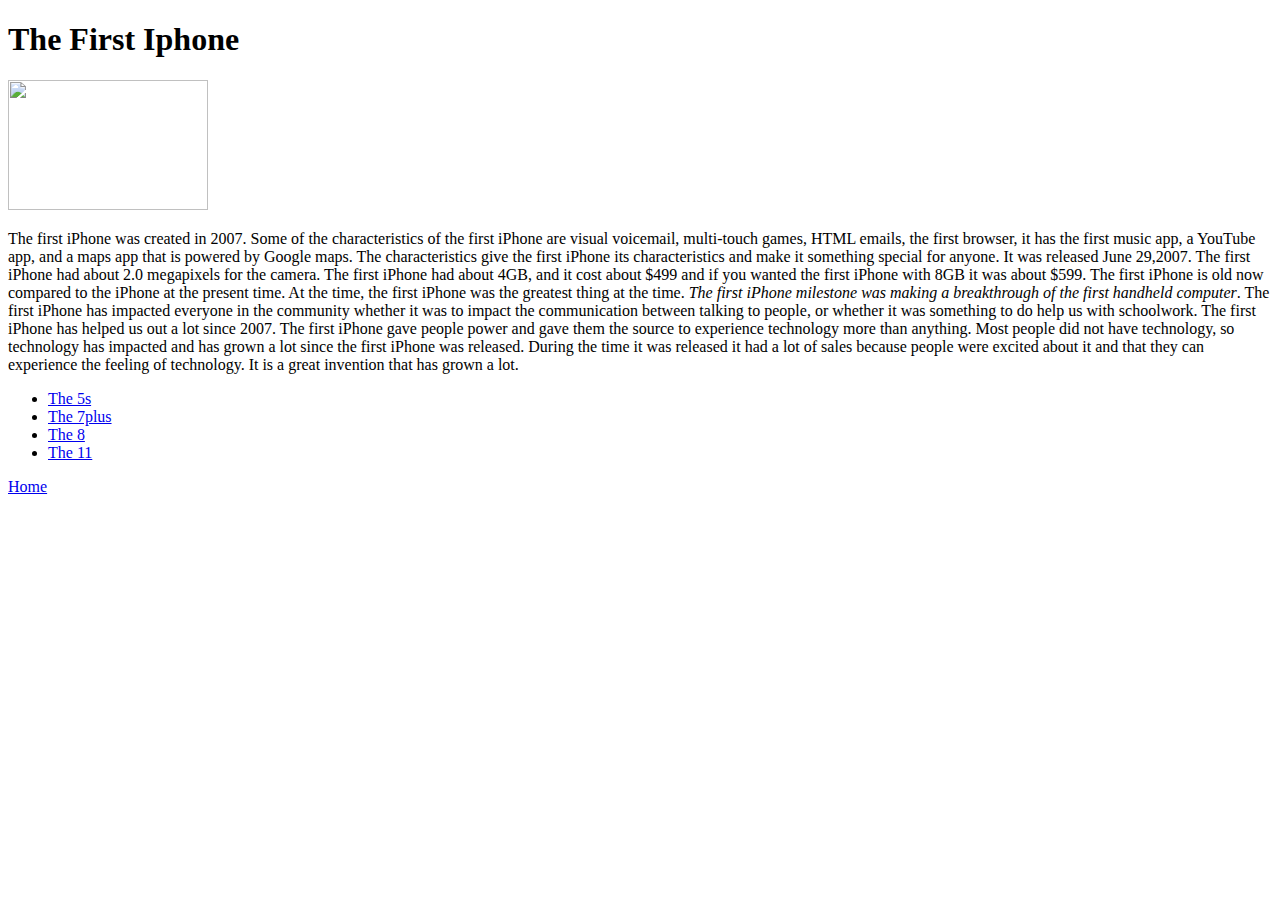
==== thefirstiphone.html @ 7a42a985 "higjlyglk" ====
<!DOCTYPE html>
</html>
<head>
    <title> The first Iphone</title>
    <link rel="stylesheet" type="text/css" href="style.css">
</head>
<body>
    <h1  class="the-first">The First Iphone</h1>
    <a href="https://en.wikipedia.org/wiki/IPhone_(1st_generation)#:~:text=The%20original%20operating%20system%20for,app%20powered%20by%20Google%20Maps.">
    <img src="https://cdn.mos.cms.futurecdn.net/zYVzwdtsvQ4RyYJUXPJJuR.jpg" width="200px" height="130px"></a>
    <p>The first iPhone was created in 2007. Some of the characteristics of the first iPhone are visual voicemail, multi-touch games, HTML emails, the first browser, it has the first music app, a YouTube app, and a maps app that is powered by Google maps. The characteristics give the first iPhone its characteristics and make it something special for anyone. It was released June 29,2007. The first iPhone had about 2.0 megapixels for the camera. The first iPhone had about 4GB, and it cost about $499 and if you wanted the first iPhone with 8GB it was about $599. The first iPhone is old now compared to the iPhone at the present time. At the time, the first iPhone was the greatest thing at the time. <i>The first iPhone milestone was making a breakthrough of the first handheld computer</i>. The first iPhone has impacted everyone in the community whether it was to impact the communication between talking to people, or whether it was something to do help us with schoolwork. The first iPhone has helped us out a lot since 2007. The first iPhone gave people power and gave them the source to experience technology more than anything. Most people did not have technology, so technology has impacted and has grown a lot since the first iPhone was released. During the time it was released it had a lot of sales because people were excited about it and that they can experience the feeling of technology. It is a great invention that has grown a lot. 

        <ul>
            
            <li><a href="theiphone5s.html">The 5s</a></li>
            <li><a href="theiphone7plus.html">The 7plus</a></li>
            <li><a href="theiphone8.html">The 8</a></li>
            <li><a href="theiphone11.html">The 11</a></li>
        </ul>
<a href="index.html">Home</a>

</body>
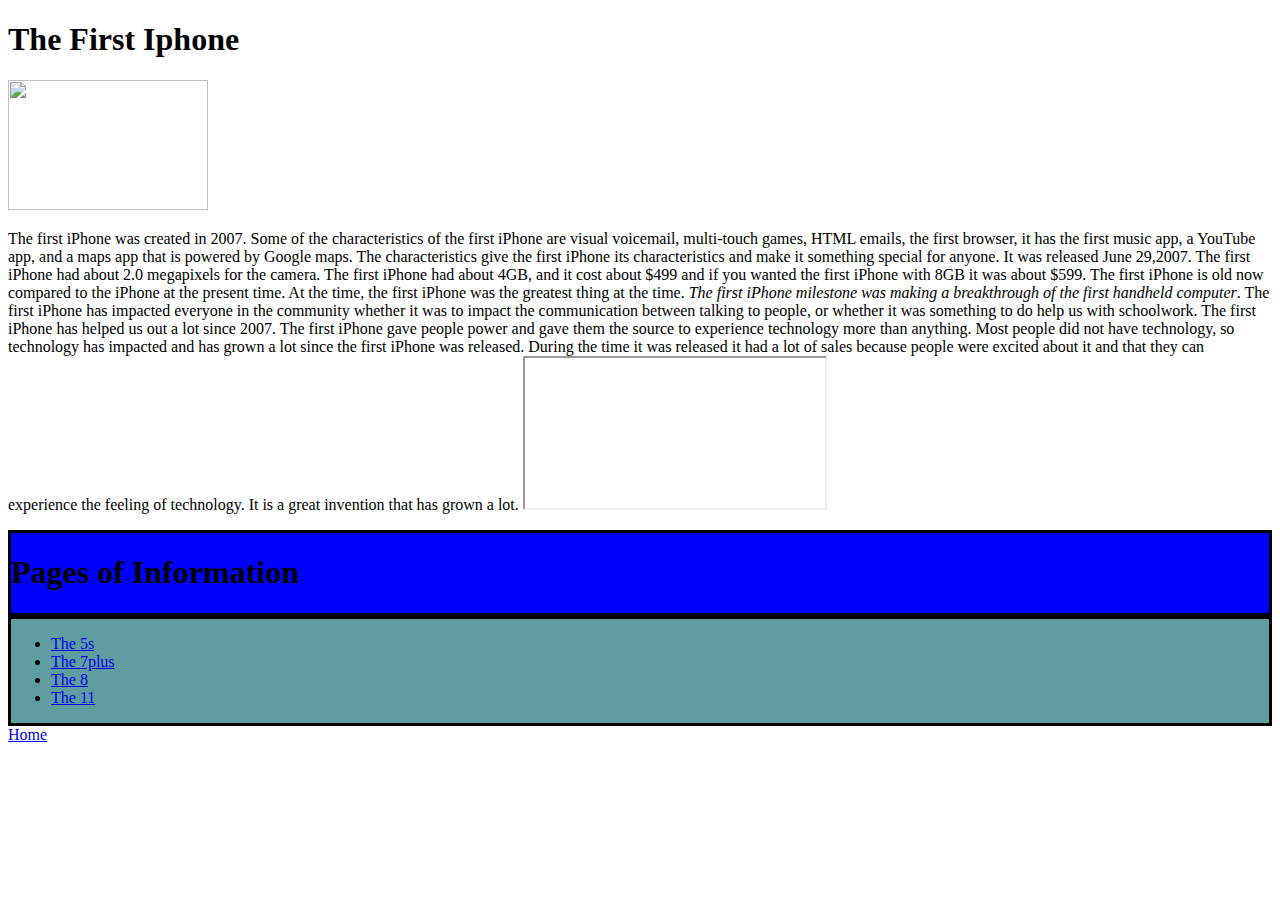
==== commit 304ec231: "ggjty" ====
--- a/thefirstiphone.html
+++ b/thefirstiphone.html
@@ -9,7 +9,9 @@
     <a href="https://en.wikipedia.org/wiki/IPhone_(1st_generation)#:~:text=The%20original%20operating%20system%20for,app%20powered%20by%20Google%20Maps.">
     <img src="https://cdn.mos.cms.futurecdn.net/zYVzwdtsvQ4RyYJUXPJJuR.jpg" width="200px" height="130px"></a>
     <p>The first iPhone was created in 2007. Some of the characteristics of the first iPhone are visual voicemail, multi-touch games, HTML emails, the first browser, it has the first music app, a YouTube app, and a maps app that is powered by Google maps. The characteristics give the first iPhone its characteristics and make it something special for anyone. It was released June 29,2007. The first iPhone had about 2.0 megapixels for the camera. The first iPhone had about 4GB, and it cost about $499 and if you wanted the first iPhone with 8GB it was about $599. The first iPhone is old now compared to the iPhone at the present time. At the time, the first iPhone was the greatest thing at the time. <i>The first iPhone milestone was making a breakthrough of the first handheld computer</i>. The first iPhone has impacted everyone in the community whether it was to impact the communication between talking to people, or whether it was something to do help us with schoolwork. The first iPhone has helped us out a lot since 2007. The first iPhone gave people power and gave them the source to experience technology more than anything. Most people did not have technology, so technology has impacted and has grown a lot since the first iPhone was released. During the time it was released it had a lot of sales because people were excited about it and that they can experience the feeling of technology. It is a great invention that has grown a lot. 
-
+    <iframe src="https://en.wikipedia.org/wiki/IPhone_(1st_generation)#:~:text=The%20original%20operating%20system%20for,app%20powered%20by%20Google%20Maps.">width="450px" height="350px"</iframe>
+    <div class="header"><h1>Pages of Information</h1></div>
+    <div class="footer">
         <ul>
             
             <li><a href="theiphone5s.html">The 5s</a></li>
@@ -17,7 +19,10 @@
             <li><a href="theiphone8.html">The 8</a></li>
             <li><a href="theiphone11.html">The 11</a></li>
         </ul>
-<a href="index.html">Home</a>
+     </div>   
+
+
+        <a href="index.html">Home</a>
 
 </body>
 
--- a/style.css
+++ b/style.css
@@ -0,0 +1,16 @@
+.footer{
+        background-color: cadetblue;
+        font-style: normal;
+        border-style: solid;
+}
+.header{
+    background-color: blue;
+    border-style: solid;
+}
+.page{
+    background-color:#FFB6C1;
+    
+    }
+.picture{
+    text-align:center;
+}